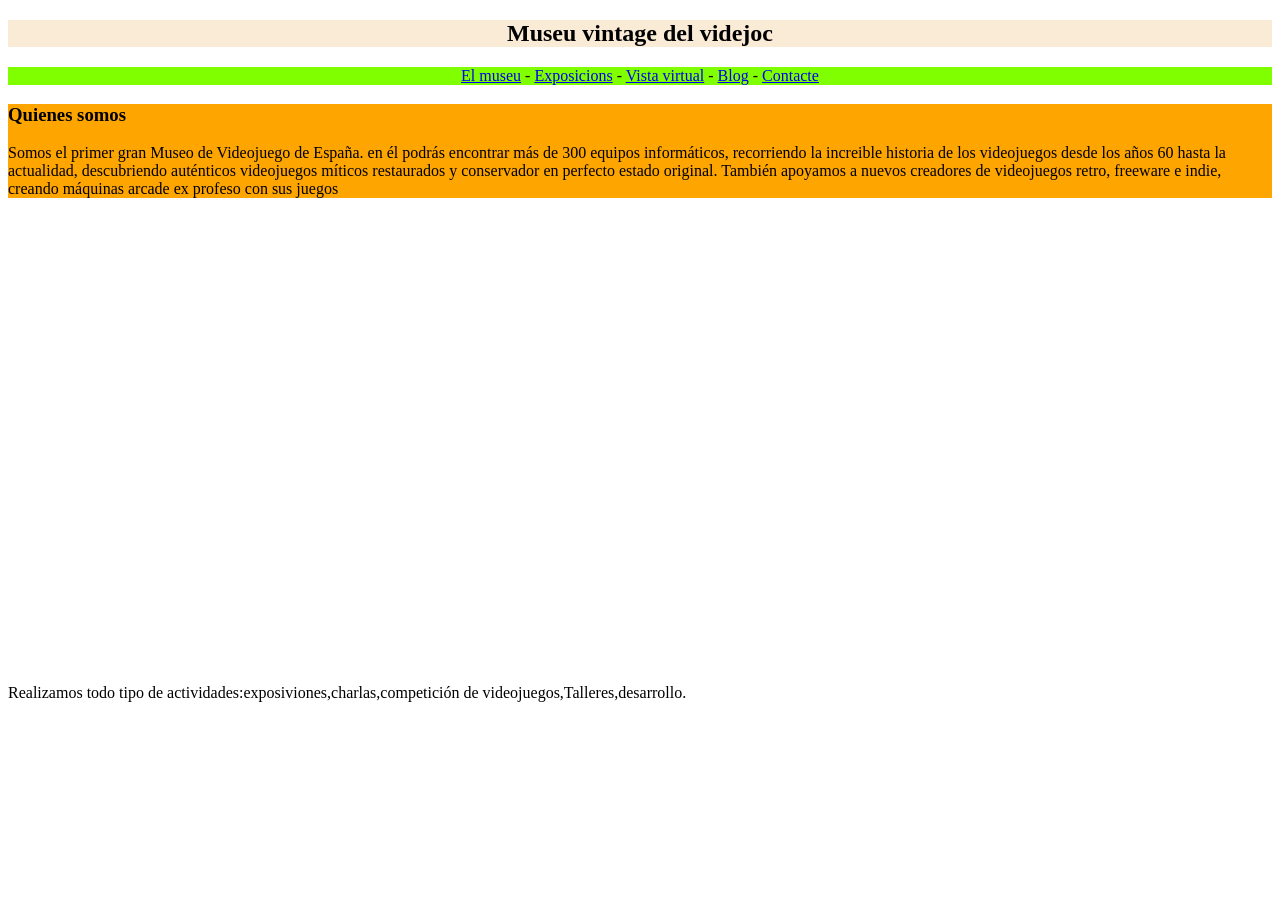
==== inedx.html @ 544336c9 "practrica" ====
<!DOCTYPE html>
<html lang="es">
<link rel="stylesheet" href="style.css">
<head>
    <title>Practica  </title>
    <div class="titulo"><h2>Museu vintage del videjoc</h2></div>
</head>
<body>
    <section>
       <div class="enlaces">
        <a href="https://museoarcadevintage.com/#">El museu</a> - 
        <a href="https://museoarcadevintage.com/producto/visita-virtual/#">Exposicions</a> - 
        <a href="https://museoarcadevintage.com/producto/visita-virtual/">Vista virtual</a> - <a href="https://museoarcadevintage.com/blog/">Blog</a> - 
        <a href="https://museoarcadevintage.com/contactar/">Contacte</a></div>
    </section>
    <div class="somos">
        <h3>Quienes somos</h3><p>Somos el primer gran Museo de Videojuego de España. en él podrás encontrar más de 300 equipos informáticos, recorriendo la increible historia de los videojuegos desde los años 60 hasta la actualidad, descubriendo auténticos videojuegos míticos restaurados y conservador en perfecto estado original. También apoyamos a nuevos creadores de videojuegos retro, freeware e indie, creando máquinas arcade ex profeso con sus juegos</p>
    </div>
    <iframe src="https://www.google.com/maps/embed?pb=!1m18!1m12!1m3!1d797944.8137162218!2d-0.9340854451223559!3d38.626526838378076!2m3!1f0!2f0!3f0!3m2!1i1024!2i768!4f13.1!3m3!1m2!1s0xd622b7d86ae2551%3A0xa76057281aa2a25b!2sMuseo%20del%20Videojuego%20-%20Academy!5e0!3m2!1ses!2ses!4v1671178387320!5m2!1ses!2ses" width="600" height="450" style="border:0;" allowfullscreen="" loading="lazy" referrerpolicy="no-referrer-when-downgrade"></iframe>
    <iframe width="560" height="315" src="https://www.youtube.com/embed/Naa6EdC17k8" title="YouTube video player" frameborder="0" allow="accelerometer; autoplay; clipboard-write; encrypted-media; gyroscope; picture-in-picture" allowfullscreen></iframe>
    <footer>
        <p>Realizamos todo tipo de actividades:exposiviones,charlas,competición de videojuegos,Talleres,desarrollo.</p>

    </footer>

</body>
</html>
---- style.css ----
div.titulo{
    text-align: center;
    background-color: antiquewhite;
}
div.enlaces{
    text-align: center;
    background-color: chartreuse;
}
div.somos{
    background-color: orange;
}
div.somos{
    background-color: orange;
}
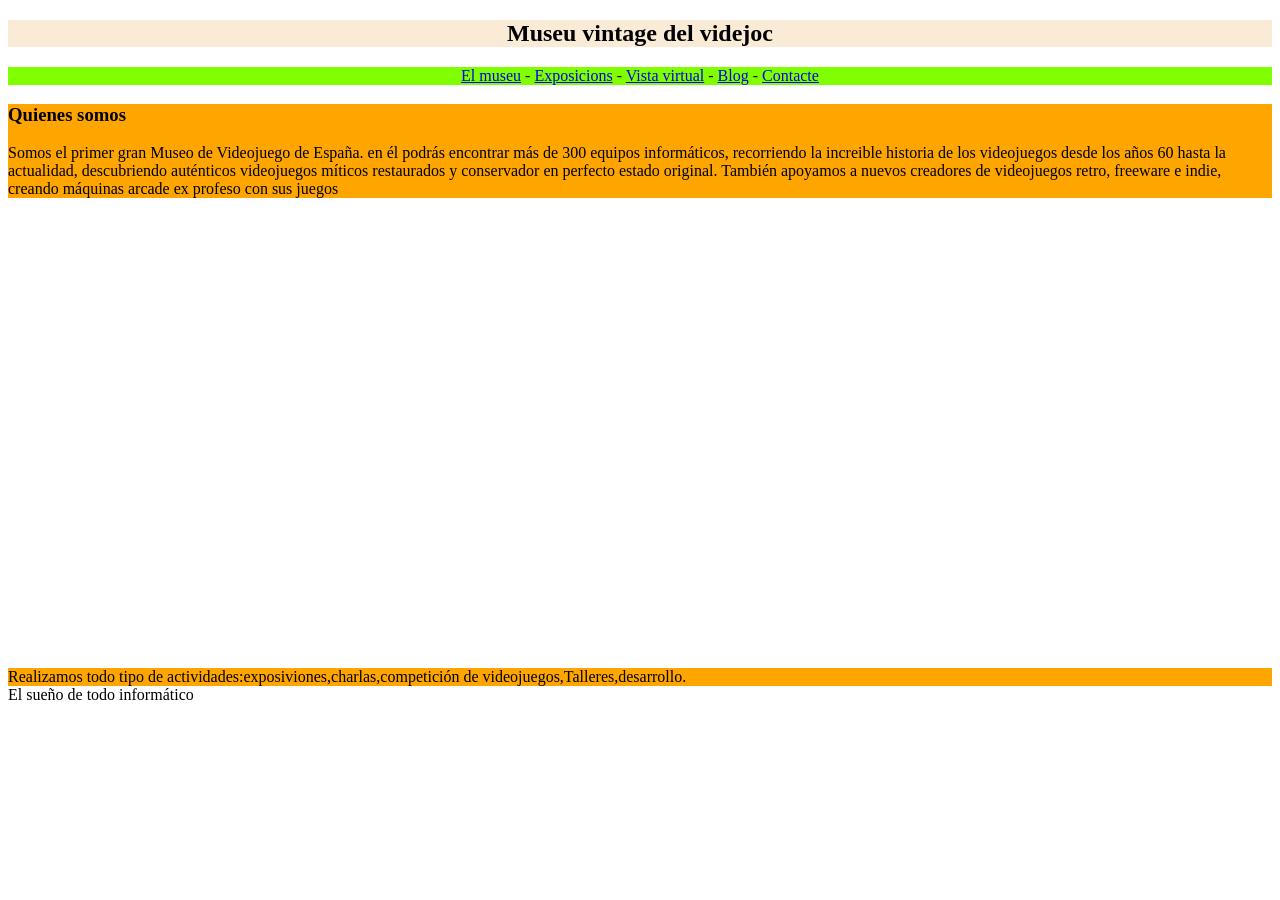
==== commit e93c6c3d: "vre" ====
--- a/inedx.html
+++ b/inedx.html
@@ -19,8 +19,8 @@
     <iframe src="https://www.google.com/maps/embed?pb=!1m18!1m12!1m3!1d797944.8137162218!2d-0.9340854451223559!3d38.626526838378076!2m3!1f0!2f0!3f0!3m2!1i1024!2i768!4f13.1!3m3!1m2!1s0xd622b7d86ae2551%3A0xa76057281aa2a25b!2sMuseo%20del%20Videojuego%20-%20Academy!5e0!3m2!1ses!2ses!4v1671178387320!5m2!1ses!2ses" width="600" height="450" style="border:0;" allowfullscreen="" loading="lazy" referrerpolicy="no-referrer-when-downgrade"></iframe>
     <iframe width="560" height="315" src="https://www.youtube.com/embed/Naa6EdC17k8" title="YouTube video player" frameborder="0" allow="accelerometer; autoplay; clipboard-write; encrypted-media; gyroscope; picture-in-picture" allowfullscreen></iframe>
     <footer>
-        <p>Realizamos todo tipo de actividades:exposiviones,charlas,competición de videojuegos,Talleres,desarrollo.</p>
-
+        <div class="realizamos">Realizamos todo tipo de actividades:exposiviones,charlas,competición de videojuegos,Talleres,desarrollo.</div>
+        <span class="sueño" span>El sueño de todo informático</span>
     </footer>
 
 </body>
--- a/style.css
+++ b/style.css
@@ -11,4 +11,12 @@
 }
 div.somos{
     background-color: orange;
+}
+div.realizamos{
+    background-color: orange;
+}
+div.sueño{
+    background-color: blue;
+    text-align: center;
+    
 }
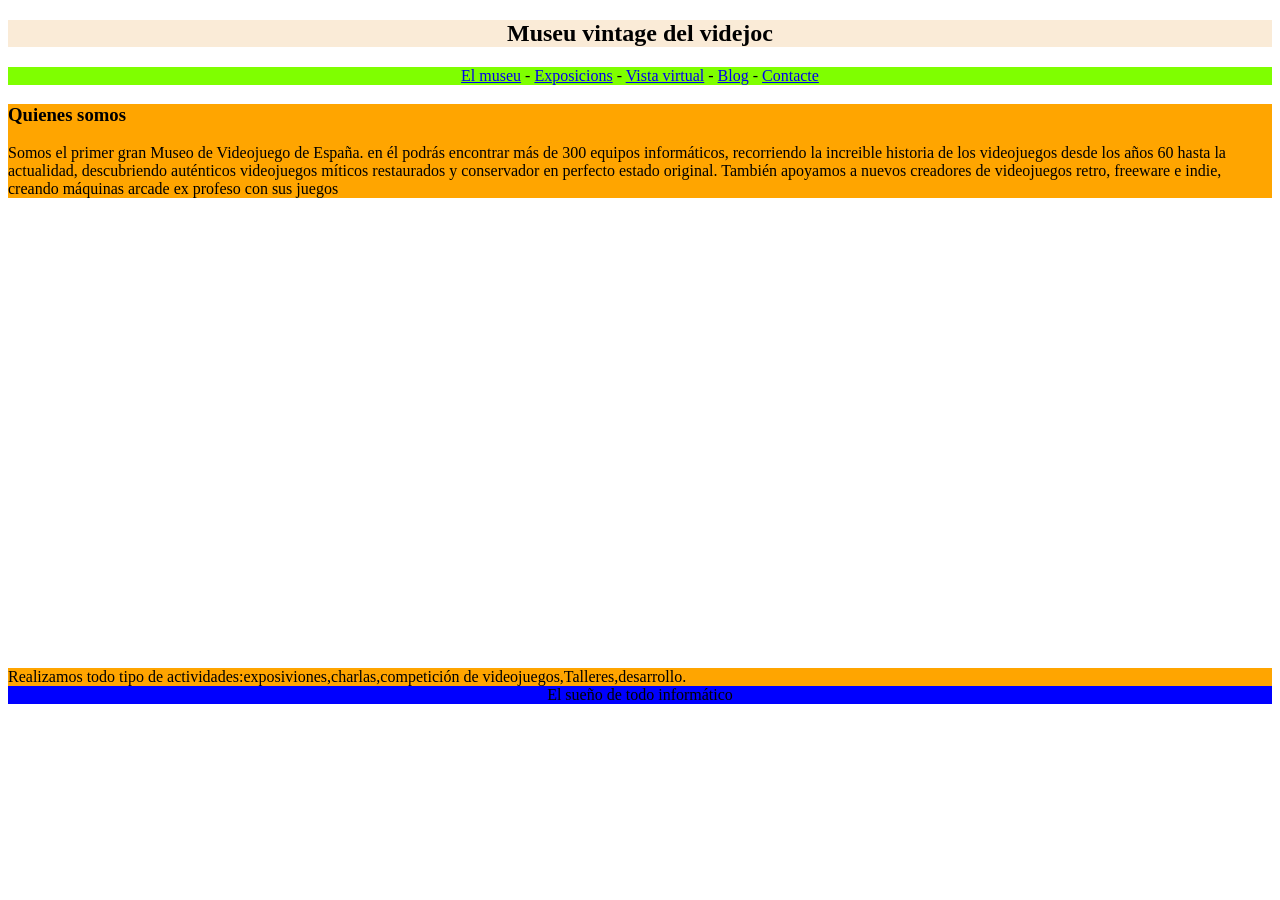
==== commit 37e25e98: "actualizado" ====
--- a/inedx.html
+++ b/inedx.html
@@ -20,7 +20,7 @@
     <iframe width="560" height="315" src="https://www.youtube.com/embed/Naa6EdC17k8" title="YouTube video player" frameborder="0" allow="accelerometer; autoplay; clipboard-write; encrypted-media; gyroscope; picture-in-picture" allowfullscreen></iframe>
     <footer>
         <div class="realizamos">Realizamos todo tipo de actividades:exposiviones,charlas,competición de videojuegos,Talleres,desarrollo.</div>
-        <span class="sueño" span>El sueño de todo informático</span>
+        <span class="sueño">El sueño de todo informático</span>
     </footer>
 
 </body>
--- a/style.css
+++ b/style.css
@@ -15,8 +15,9 @@
 div.realizamos{
     background-color: orange;
 }
-div.sueño{
+span.sueño{
     background-color: blue;
     text-align: center;
-    
+    display: block;
+
 }
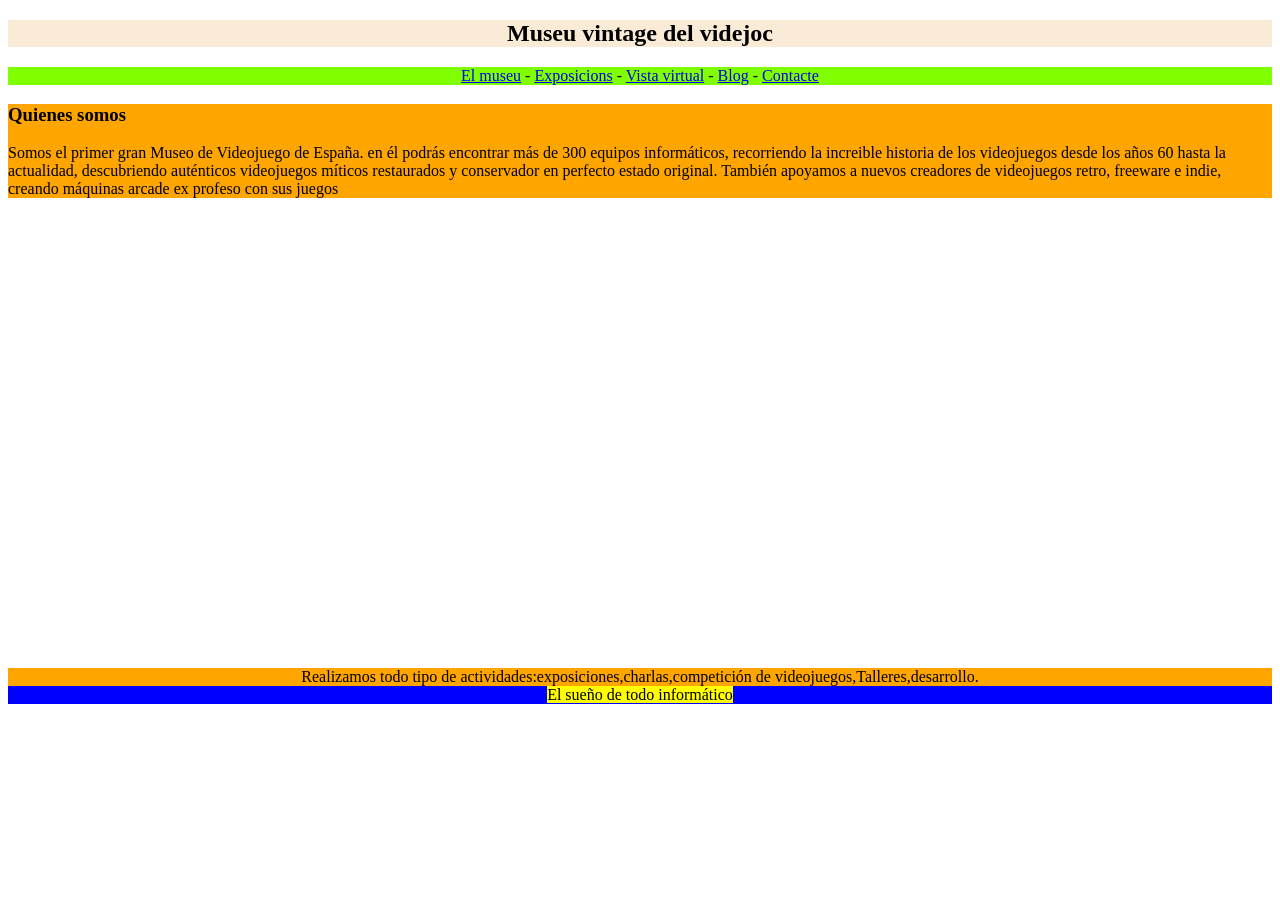
==== commit 697b01b4: "cambio" ====
--- a/inedx.html
+++ b/inedx.html
@@ -19,7 +19,7 @@
     <iframe src="https://www.google.com/maps/embed?pb=!1m18!1m12!1m3!1d797944.8137162218!2d-0.9340854451223559!3d38.626526838378076!2m3!1f0!2f0!3f0!3m2!1i1024!2i768!4f13.1!3m3!1m2!1s0xd622b7d86ae2551%3A0xa76057281aa2a25b!2sMuseo%20del%20Videojuego%20-%20Academy!5e0!3m2!1ses!2ses!4v1671178387320!5m2!1ses!2ses" width="600" height="450" style="border:0;" allowfullscreen="" loading="lazy" referrerpolicy="no-referrer-when-downgrade"></iframe>
     <iframe width="560" height="315" src="https://www.youtube.com/embed/Naa6EdC17k8" title="YouTube video player" frameborder="0" allow="accelerometer; autoplay; clipboard-write; encrypted-media; gyroscope; picture-in-picture" allowfullscreen></iframe>
     <footer>
-        <div class="realizamos">Realizamos todo tipo de actividades:exposiviones,charlas,competición de videojuegos,Talleres,desarrollo.</div>
+        <div class="realizamos">Realizamos todo tipo de actividades:exposiciones,charlas,competición de videojuegos,Talleres,desarrollo.</div>
         <span class="sueño">El sueño de todo informático</span>
     </footer>
 
--- a/style.css
+++ b/style.css
@@ -15,9 +15,12 @@
 div.realizamos{
     background-color: orange;
 }
-span.sueño{
+footer{
     background-color: blue;
     text-align: center;
     display: block;
+}
+span.sueño{
+    background-color: yellow;
 
 }
